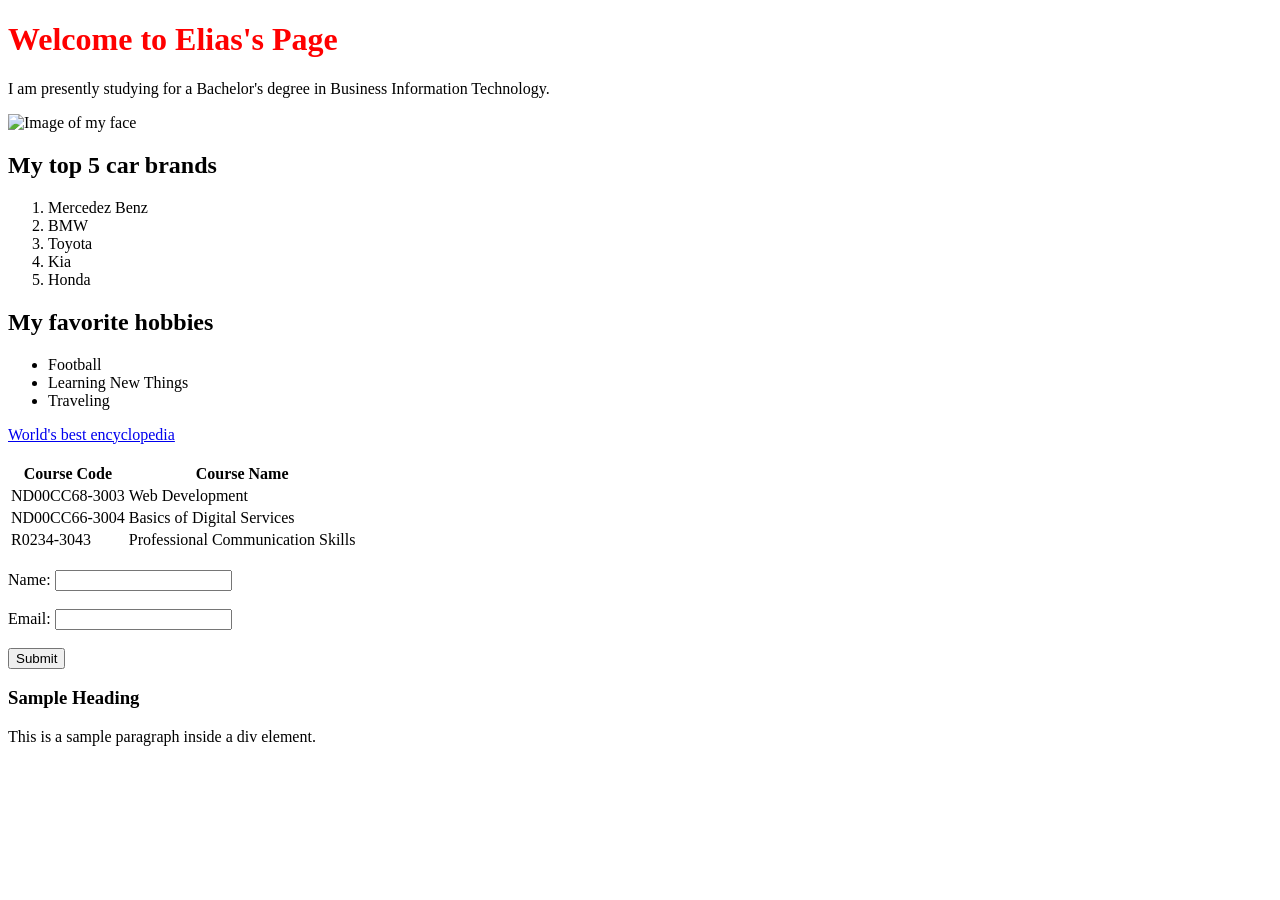
==== WS_03/index.html @ 88566147 "Add initial HTML structure for the webpage" ====
<!DOCTYPE html>
    <html>
    <head>
        <title>My First HTML Page</title>
        <style>
            h1 {
                color: green;
            }
        </style>
        <link rel="stylesheet" type="text/css" href="styles.css">
    </head>
    <body>
        <h1 style="color: red;">Welcome to Elias's Page</h1>
        <p>I am presently studying for a Bachelor's degree in Business Information Technology.</p>
        <img src="img/my_photo.jpeg" alt="Image of my face">

        <h2>My top 5 car brands</h2>
    <ol>
        <li>Mercedez Benz</li>
        <li>BMW</li>
        <li>Toyota</li>
        <li>Kia</li>
        <li>Honda</li>
    </ol>
    
    <h2>My favorite hobbies</h2>
    <ul>
        <li>Football</li>
        <li>Learning New Things</li>
        <li>Traveling</li>
    </ul>

    <a href="https://en.wikipedia.org/wiki/Main_Page">World's best encyclopedia</a>

    <br>
    <br>
    
    <table>
    <tr>
        <th>Course Code</th>
        <th>Course Name</th>
    </tr>
    <tr>
        <td>ND00CC68-3003</td>
        <td>Web Development</td>
    </tr>
    <tr>
        <td>ND00CC66-3004</td>
        <td>Basics of Digital Services</td>
    </tr>
        <tr>
        <td>R0234-3043</td>
        <td>Professional Communication Skills</td>
    </tr>
    </table>

    <br>

    <form>
        <label for="name">Name:</label>
        <input type="text" id="name" name="name"><br><br>
        <label for="email">Email:</label>
        <input type="email" id="email" name="email"><br><br>
        <input type="submit" value="Submit">
    </form>

    <div class="content-box">
        <h3>Sample Heading</h3>
        <p>This is a sample paragraph inside a div element.</p>
    </div>

    </body>
    </html>
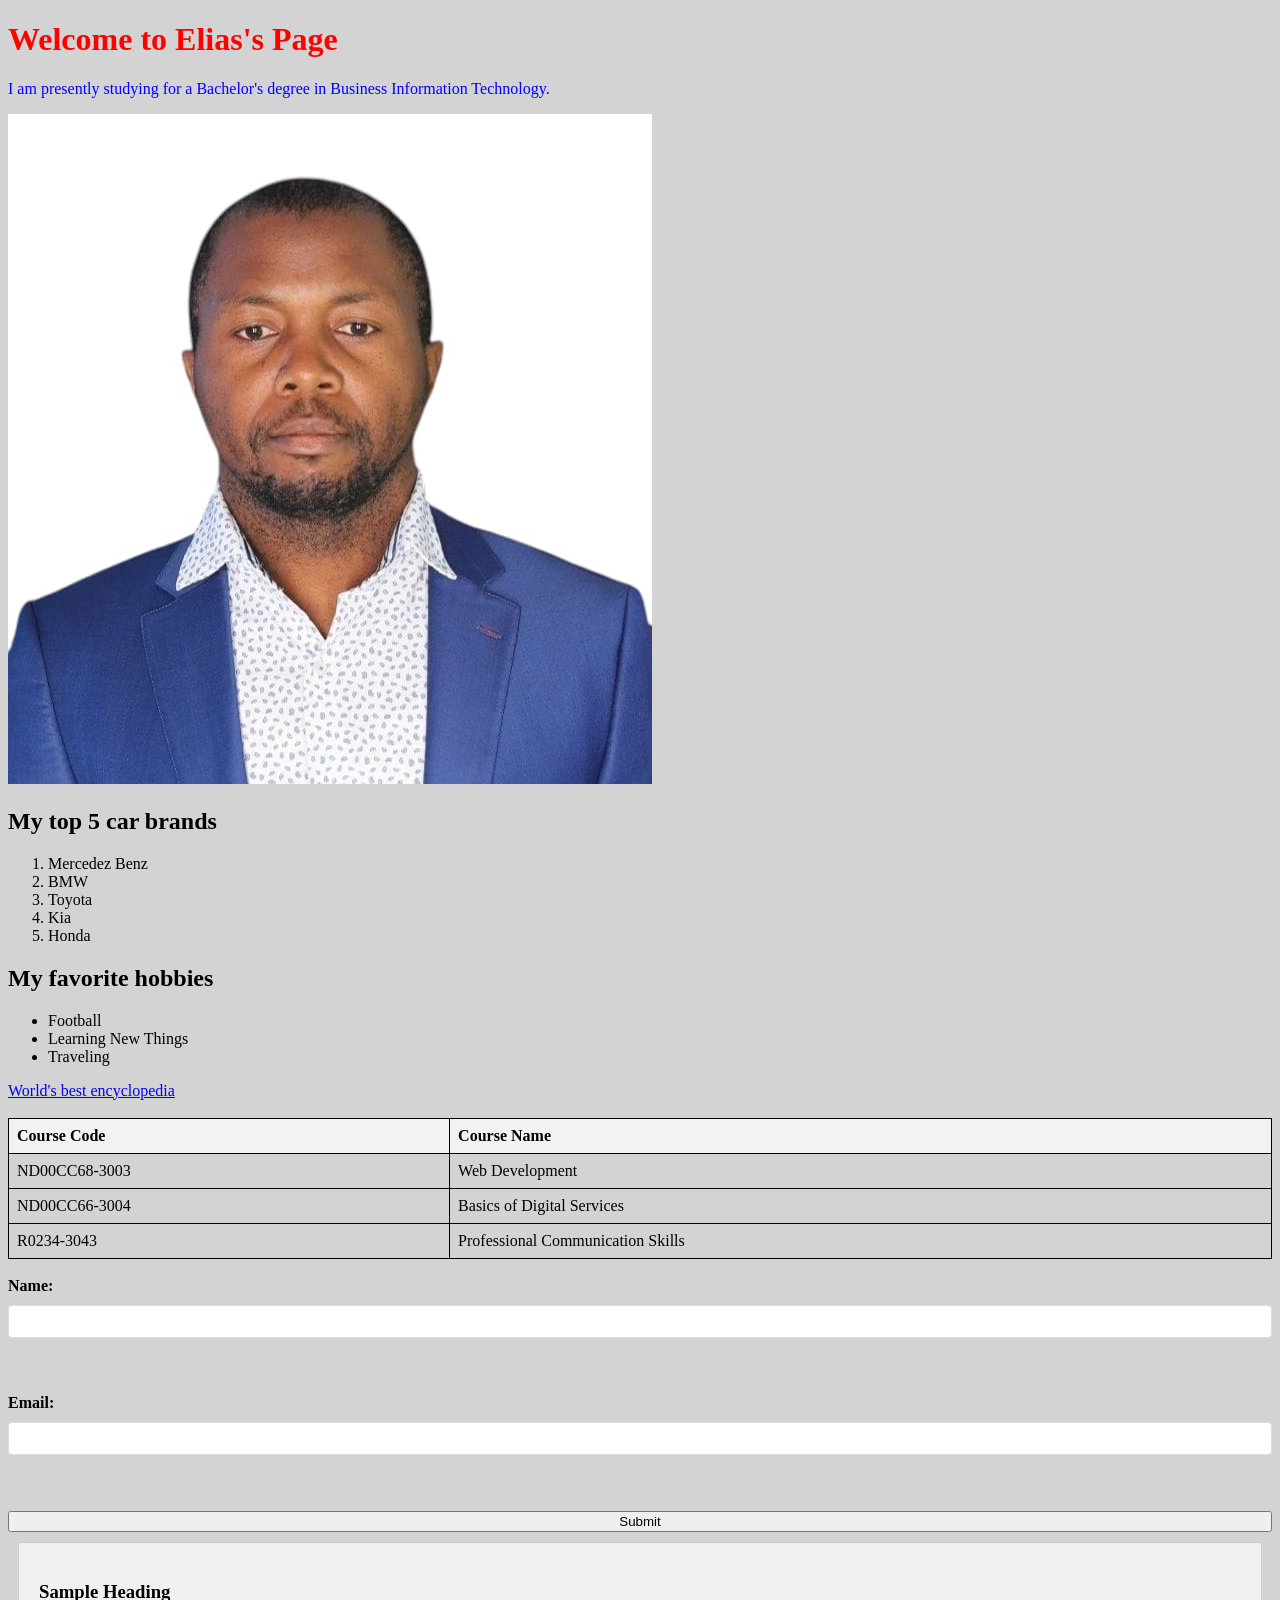
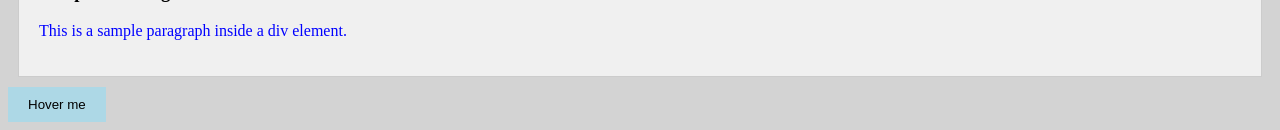
==== commit 6e95c28a: "Included hover effects for submit buttons and transition effects for buttons." ====
--- a/WS_03/index.html
+++ b/WS_03/index.html
@@ -68,6 +68,6 @@
         <h3>Sample Heading</h3>
         <p>This is a sample paragraph inside a div element.</p>
     </div>
-
+    <button class="transition-button">Hover me</button>
     </body>
     </html>
--- a/WS_03/styles.css
+++ b/WS_03/styles.css
@@ -0,0 +1,73 @@
+p {
+    color: blue;
+}
+
+body {
+    background-color: lightgray;
+}
+
+h1 {
+    font-size: 2em;
+}
+
+.content-box {
+  padding: 20px;
+  margin: 10px;
+  background-color: #f0f0f0;
+  border: 1px solid #ccc;
+}
+
+table {
+    width: 100%;
+    border-collapse: collapse;
+}
+
+th, td {
+    border: 1px solid black;
+    padding: 8px;
+    text-align: left;
+}
+
+th {
+    background-color: #f2f2f2;
+}
+
+form {
+    display: flex;
+    flex-direction: column;
+    gap: 10px;
+}
+
+label {
+    font-weight: bold;
+}
+
+input[type="text"], input[type="email"] {
+    padding: 8px;
+    border: 1px solid #ddd;
+    border-radius: 4px;
+}
+
+input [type="submit"] {
+    padding: 10px 20px;
+    background-color: #4CAF50;
+    color: white;
+    padding: 10px;
+    border: none;
+    border-radius: 4px;
+    cursor: pointer;
+}
+
+input[type="submit"]:hover {
+    background-color: #45a049;
+}
+
+.transition-button {
+    background-color: lightblue;
+    padding: 10px 20px;
+    border: none;
+    cursor: pointer;
+    transition: background-color 0.3s ease;
+}
+
+    
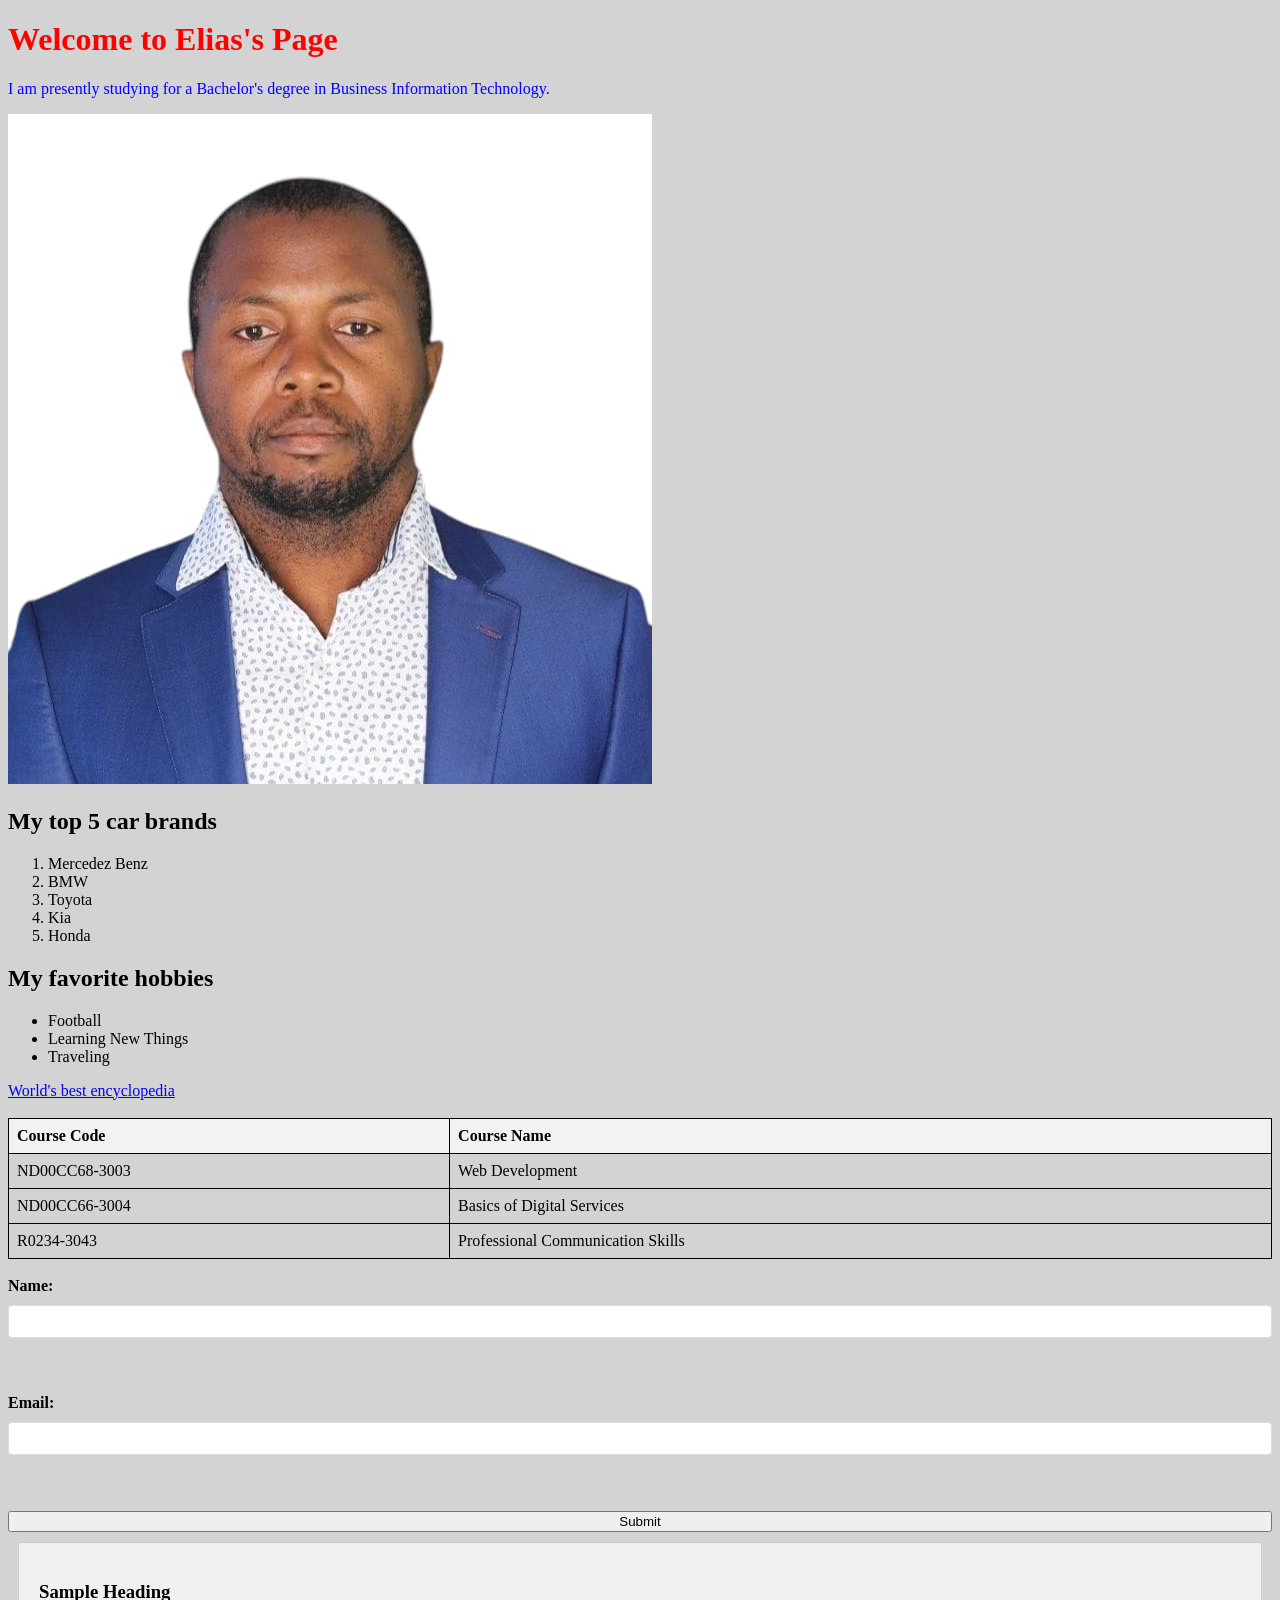
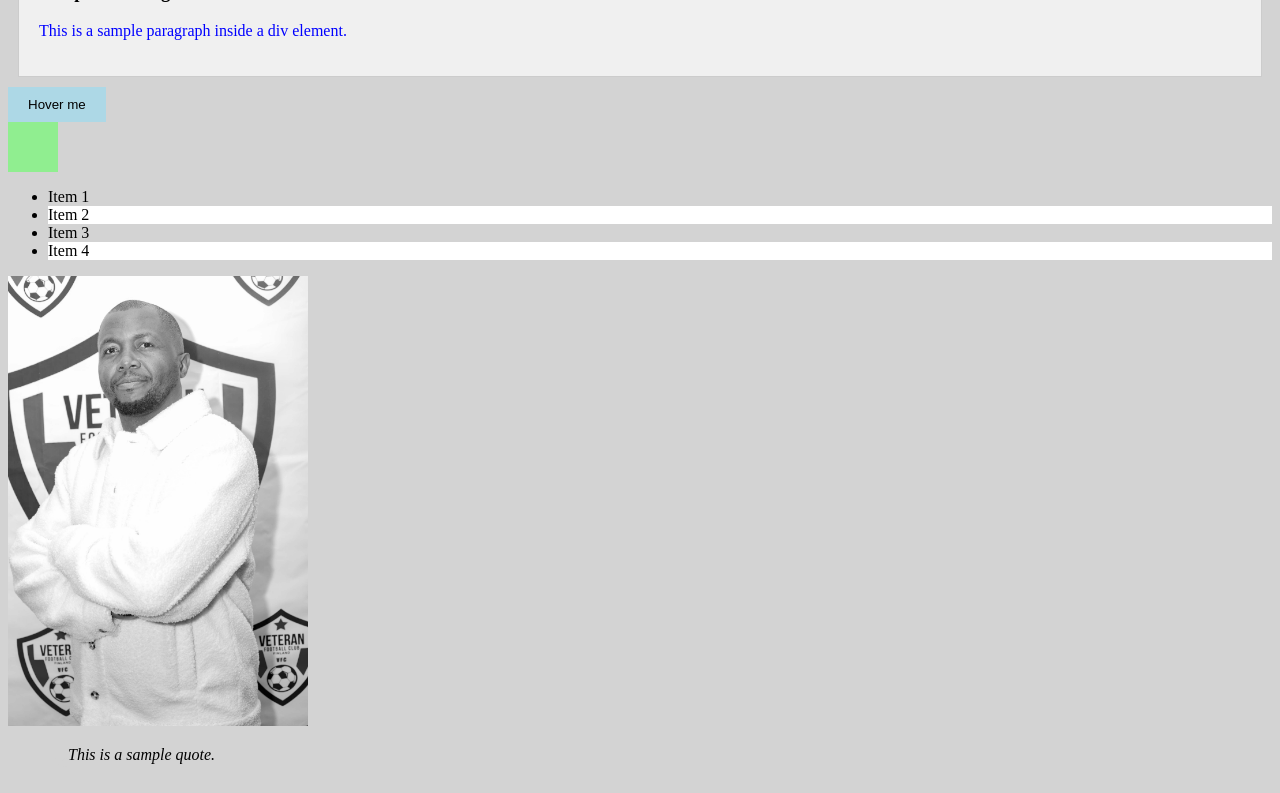
==== commit 037ddcdc: "Refactor code structure for improved readability and maintainability" ====
--- a/WS_03/index.html
+++ b/WS_03/index.html
@@ -1,73 +1,88 @@
-<!DOCTYPE html>
-    <html>
-    <head>
-        <title>My First HTML Page</title>
-        <style>
-            h1 {
-                color: green;
-            }
-        </style>
-        <link rel="stylesheet" type="text/css" href="styles.css">
-    </head>
-    <body>
-        <h1 style="color: red;">Welcome to Elias's Page</h1>
-        <p>I am presently studying for a Bachelor's degree in Business Information Technology.</p>
-        <img src="img/my_photo.jpeg" alt="Image of my face">
+    <!DOCTYPE html>
+        <html>
+        <head>
+            <title>My First HTML Page</title>
+            <style>
+                h1 {
+                    color: green;
+                }
+            </style>
+            <link rel="stylesheet" type="text/css" href="styles.css">
+        </head>
+        <body>
+            <h1 style="color: red;">Welcome to Elias's Page</h1>
+            <p>I am presently studying for a Bachelor's degree in Business Information Technology.</p>
+            <img src="/WS_01/img/my_photo.jpeg" alt="Image of my face">
 
-        <h2>My top 5 car brands</h2>
-    <ol>
-        <li>Mercedez Benz</li>
-        <li>BMW</li>
-        <li>Toyota</li>
-        <li>Kia</li>
-        <li>Honda</li>
-    </ol>
-    
-    <h2>My favorite hobbies</h2>
-    <ul>
-        <li>Football</li>
-        <li>Learning New Things</li>
-        <li>Traveling</li>
-    </ul>
+            <h2>My top 5 car brands</h2>
+        <ol>
+            <li>Mercedez Benz</li>
+            <li>BMW</li>
+            <li>Toyota</li>
+            <li>Kia</li>
+            <li>Honda</li>
+        </ol>
+        
+        <h2>My favorite hobbies</h2>
+        <ul>
+            <li>Football</li>
+            <li>Learning New Things</li>
+            <li>Traveling</li>
+        </ul>
 
-    <a href="https://en.wikipedia.org/wiki/Main_Page">World's best encyclopedia</a>
+        <a href="https://en.wikipedia.org/wiki/Main_Page">World's best encyclopedia</a>
 
-    <br>
-    <br>
-    
-    <table>
-    <tr>
-        <th>Course Code</th>
-        <th>Course Name</th>
-    </tr>
-    <tr>
-        <td>ND00CC68-3003</td>
-        <td>Web Development</td>
-    </tr>
-    <tr>
-        <td>ND00CC66-3004</td>
-        <td>Basics of Digital Services</td>
-    </tr>
+        <br>
+        <br>
+        
+        <table>
         <tr>
-        <td>R0234-3043</td>
-        <td>Professional Communication Skills</td>
-    </tr>
-    </table>
+            <th>Course Code</th>
+            <th>Course Name</th>
+        </tr>
+        <tr>
+            <td>ND00CC68-3003</td>
+            <td>Web Development</td>
+        </tr>
+        <tr>
+            <td>ND00CC66-3004</td>
+            <td>Basics of Digital Services</td>
+        </tr>
+            <tr>
+            <td>R0234-3043</td>
+            <td>Professional Communication Skills</td>
+        </tr>
+        </table>
 
-    <br>
+        <br>
 
-    <form>
-        <label for="name">Name:</label>
-        <input type="text" id="name" name="name"><br><br>
-        <label for="email">Email:</label>
-        <input type="email" id="email" name="email"><br><br>
-        <input type="submit" value="Submit">
-    </form>
+        <form>
+            <label for="name">Name:</label>
+            <input type="text" id="name" name="name"><br><br>
+            <label for="email">Email:</label>
+            <input type="email" id="email" name="email"><br><br>
+            <input type="submit" value="Submit">
+        </form>
 
-    <div class="content-box">
-        <h3>Sample Heading</h3>
-        <p>This is a sample paragraph inside a div element.</p>
-    </div>
-    <button class="transition-button">Hover me</button>
-    </body>
-    </html>+        <div class="content-box">
+            <h3>Sample Heading</h3>
+            <p>This is a sample paragraph inside a div element.</p>
+        </div>
+        <button class="transition-button">Hover me</button>
+
+        <div class="animation-box"></div>
+
+        <ul class="pseudo-list">
+            <li>Item 1</li>
+            <li>Item 2</li>
+            <li>Item 3</li>
+            <li>Item 4</li>
+        </ul>
+        <img src="./images/image.JPG" alt="Sample Image" class="filter-image" width="300">
+
+        <blockquote class="quote">
+            This is a sample quote. 
+        </blockquote>
+
+        </body>
+        </html>
--- a/WS_03/styles.css
+++ b/WS_03/styles.css
@@ -69,5 +69,55 @@
     cursor: pointer;
     transition: background-color 0.3s ease;
 }
+.transition-button:hover {
+    background-color: lightcoral;
+}
 
-    +.animation-box {
+    width: 50px;
+    height: 50px;
+    background-color: lightgreen;
+    position: relative;
+    animation: move 2s infinite alternate; 
+}
+
+@keyframes move {
+    from {
+        left: 0;
+    }
+    to {
+        left: 100px;
+    }
+}   
+
+.pseudo-list li:nth-child(odd) {
+    background-color: lightgray;    
+}
+
+.pseudo-list li:nth-child(even) {
+    background-color: white;
+}
+
+ .filter-image {
+    filter: grayscale(100%);
+    transition: filter 0.5s ease;
+ }
+
+ .filter-image:hover {
+    filter: grayscale(0%);
+ }
+
+ .quote {
+    position: relative;
+    padding-left: 20px;
+    font-style: italic;
+ }
+
+.quote::before {
+    content: "“";
+    font-size: 40px;
+    position: absolute;
+    left: 0;
+    top: 0;
+    color: lightgray;
+    }
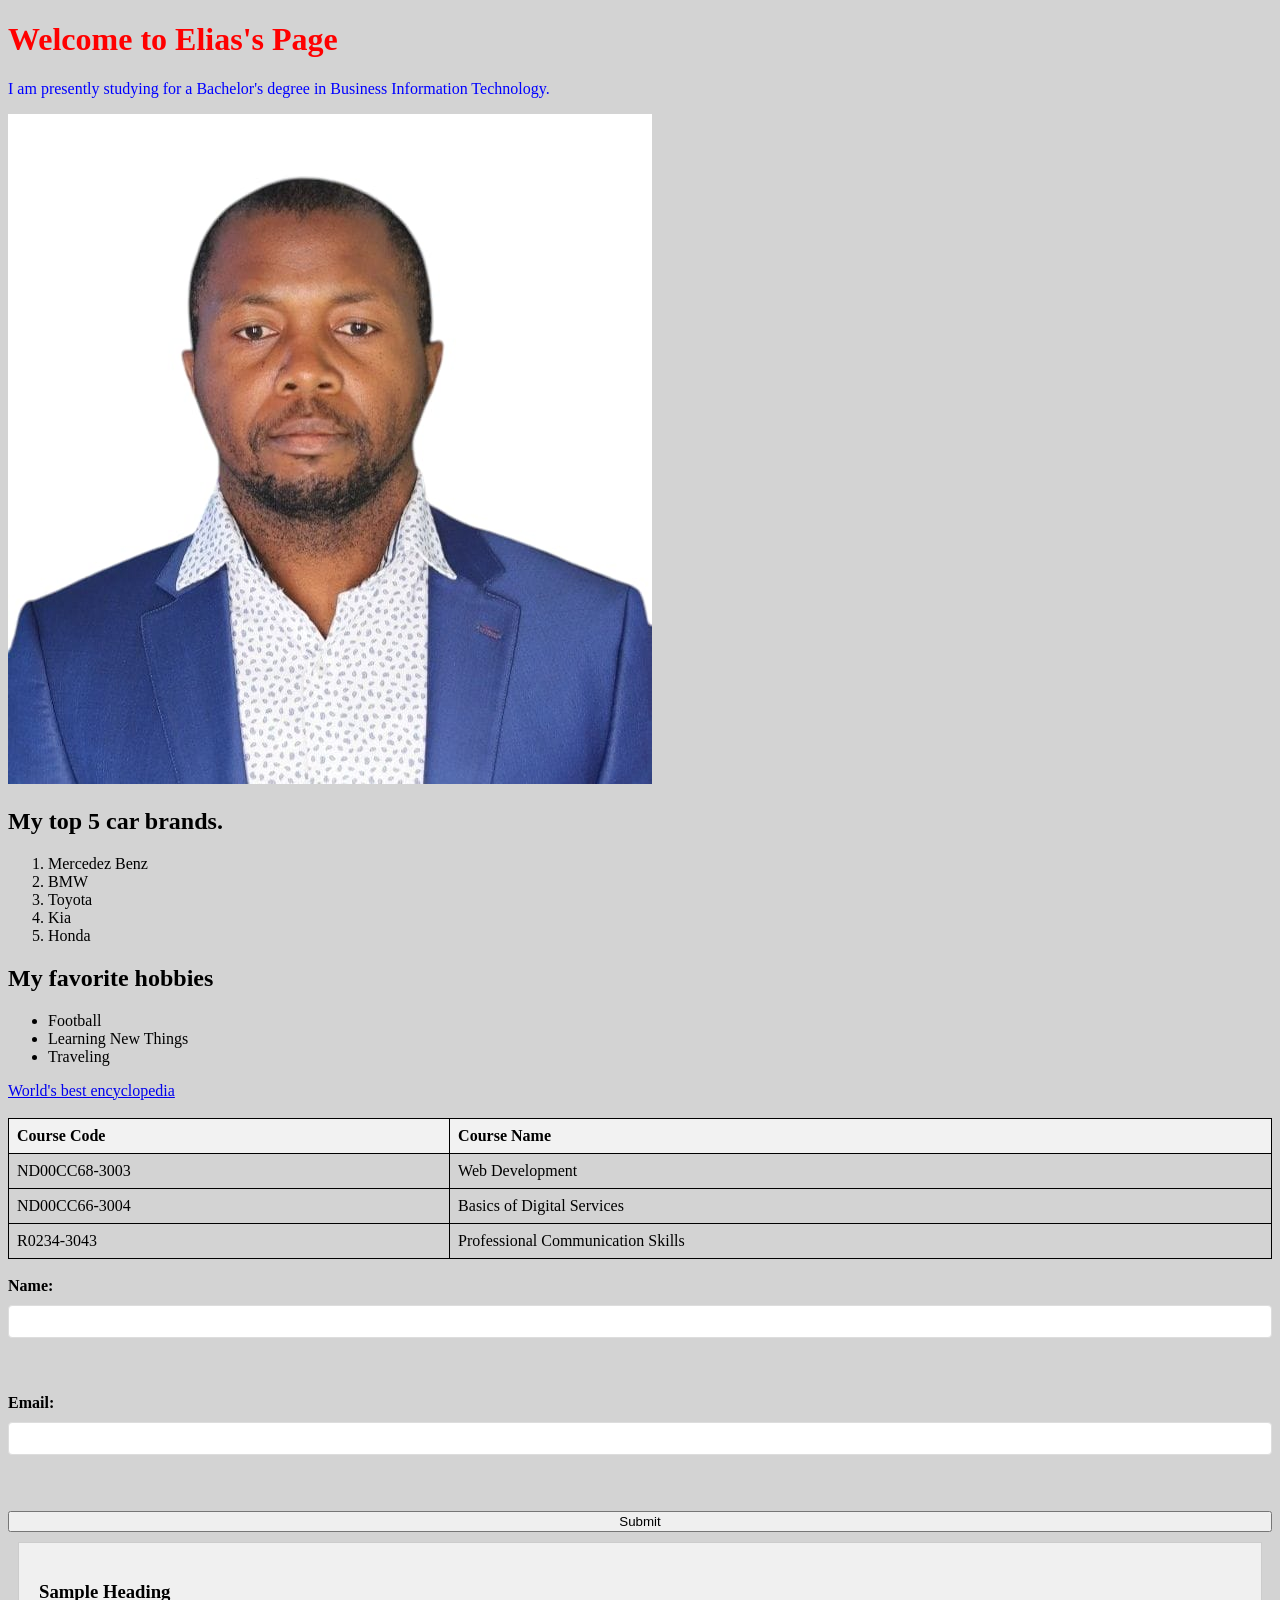
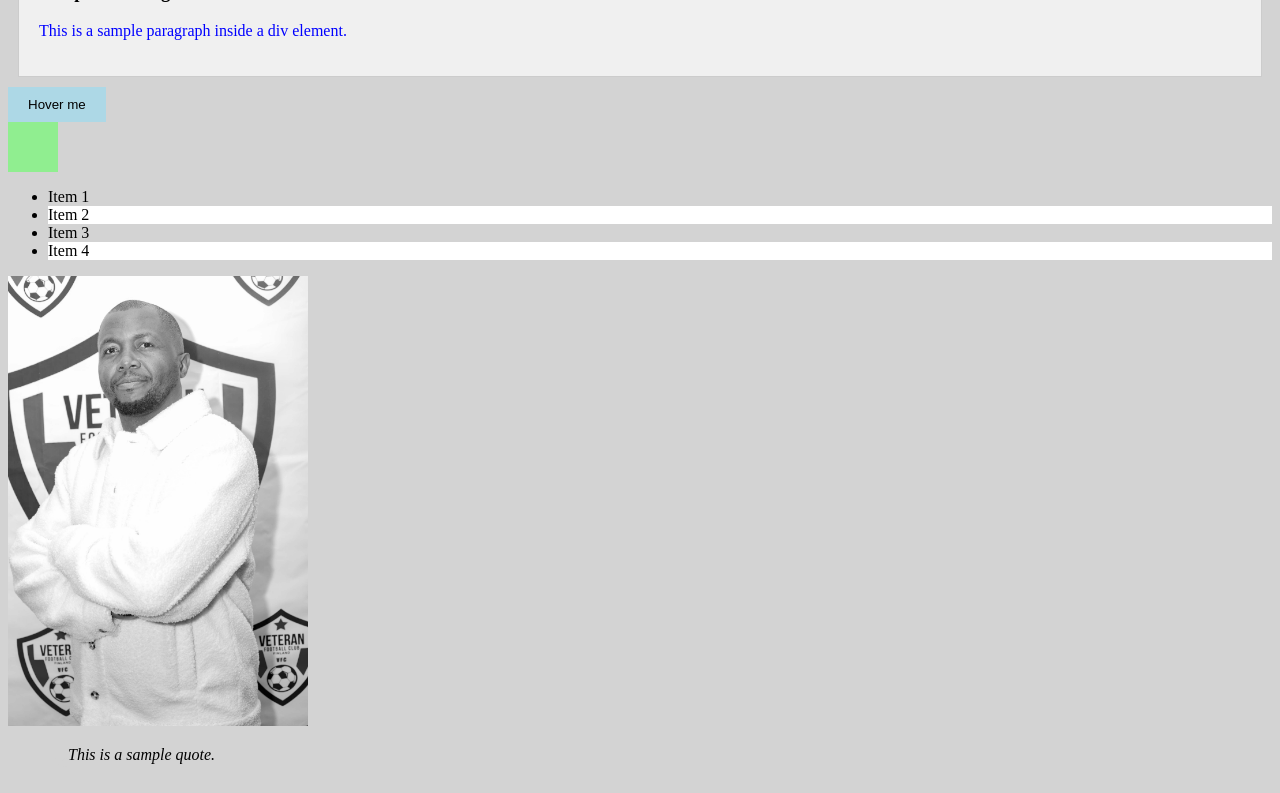
==== commit b12dbd40: "Fix typo in section heading for car brands" ====
--- a/WS_03/index.html
+++ b/WS_03/index.html
@@ -12,9 +12,9 @@
         <body>
             <h1 style="color: red;">Welcome to Elias's Page</h1>
             <p>I am presently studying for a Bachelor's degree in Business Information Technology.</p>
-            <img src="/WS_01/img/my_photo.jpeg" alt="Image of my face">
+            <img src="./images/my_photo.jpeg" alt="Image of my face">
 
-            <h2>My top 5 car brands</h2>
+            <h2>My top 5 car brands.</h2>
         <ol>
             <li>Mercedez Benz</li>
             <li>BMW</li>
